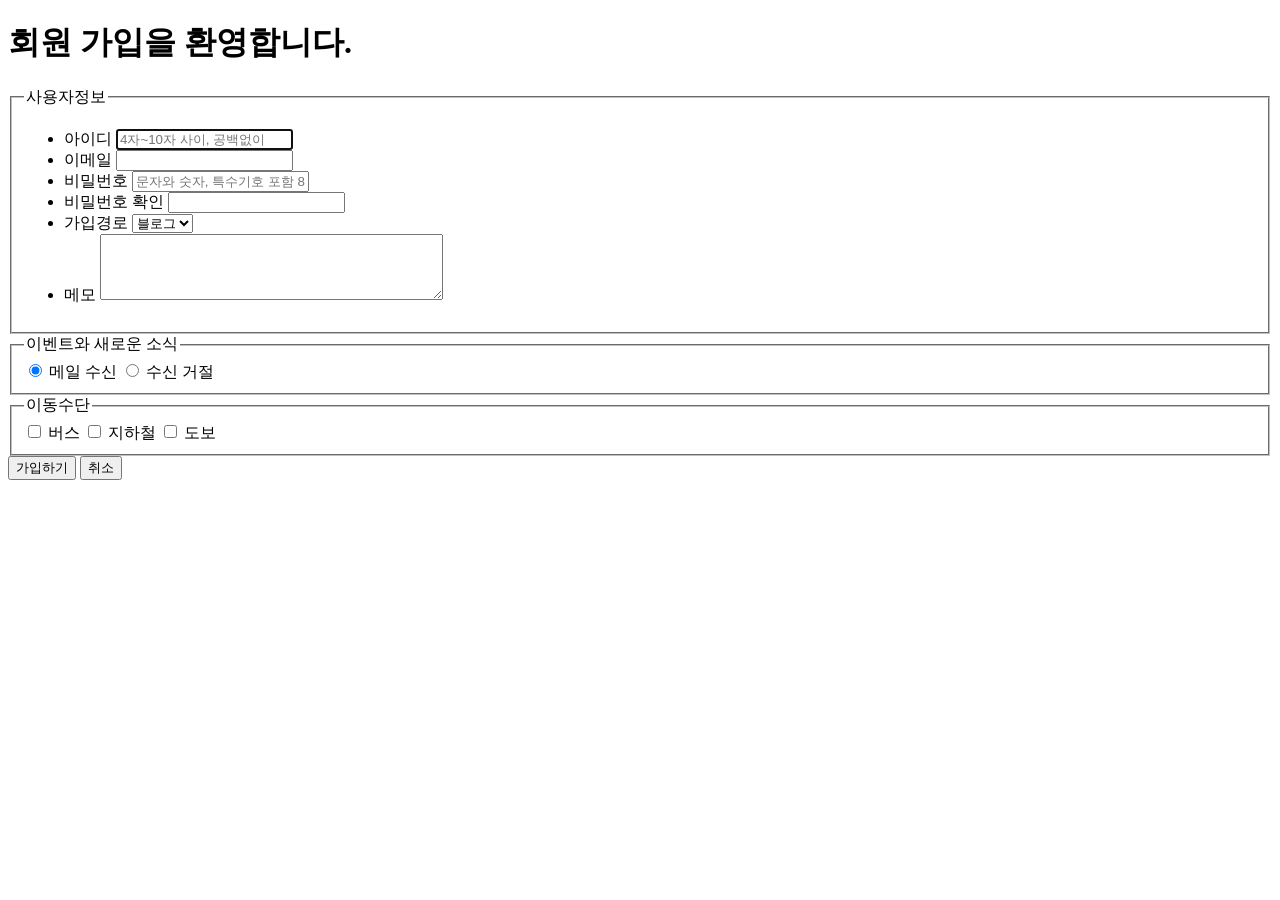
==== basic_html/signup/signup.html @ 9c097be1 "feat : 회원가입 페이지 폼 완성 (HTML만)" ====
<!doctype html>
<html lang="ko">
  <head>
    <meta charset="UTF-8" />
    <meta name="viewport" content="width=device-width, initial-scale=1.0" />
    <link rel="stylesheet" href="./css/signup.css" />
    <title>회원가입</title>
  </head>
  <body>
    <div class="container">
      <h1>회원 가입을 환영합니다.</h1>
      <form action="" method="get">
        <fieldset>
          <legend>사용자정보</legend>
          <ul>
            <li>
              <label for="uid">아이디</label>
              <input
                type="text"
                id="uid"
                name="uid"
                required
                placeholder="4자~10자 사이, 공백없이"
                autofocus
              />
            </li>
            <li>
              <label for="email">이메일</label>
              <input type="email" name="email" id="email" />
            </li>
            <li>
              <label for="pwd">비밀번호</label>
              <input
                type="password"
                name="pwd"
                id="pwd"
                placeholder="문자와 숫자, 특수기호 포함 8자 이상"
              />
            </li>
            <li>
              <label for="confirm">비밀번호 확인</label>
              <input type="password" id="donfirm" />
            </li>
            <li>
              <label for="path">가입경로</label>
              <select name="path" id="path">
                <option value="blog">블로그</option>
                <option value="search">검색</option>
                <option value="sns">SNS</option>
                <option value="etc">기타</option>
              </select>
            </li>
            <li>
              <label for="memo">메모</label>
              <textarea name="memo" id="memo" cols="40" rows="4"></textarea>
            </li>
          </ul>
        </fieldset>
        <fieldset>
          <legend>이벤트와 새로운 소식</legend>
          <input type="radio" name="mail" id="mail_yes" value="yes" checked>
          <label for="mail_yes">메일 수신</label>
          <input type="radio" name="mail" id="mail_no" value="no">
          <label for="mail_no">수신 거절</label>
        </fieldset>
        <fieldset>
          <legend>이동수단</legend>
          <input type="checkbox" id="bus" name="bus">
          <label for="bus">버스</label>
          <input type="checkbox" id="metro" name="metro">
          <label for="metro">지하철</label>
          <input type="checkbox" id="walking" name="walking">
          <label for="walking">도보</label> 
        </fieldset>
        <div class="buttons">
          <input type="submit" value="가입하기">
          <input type="reset" value="취소">
        </div>
      </form>
    </div>
  </body>
</html>
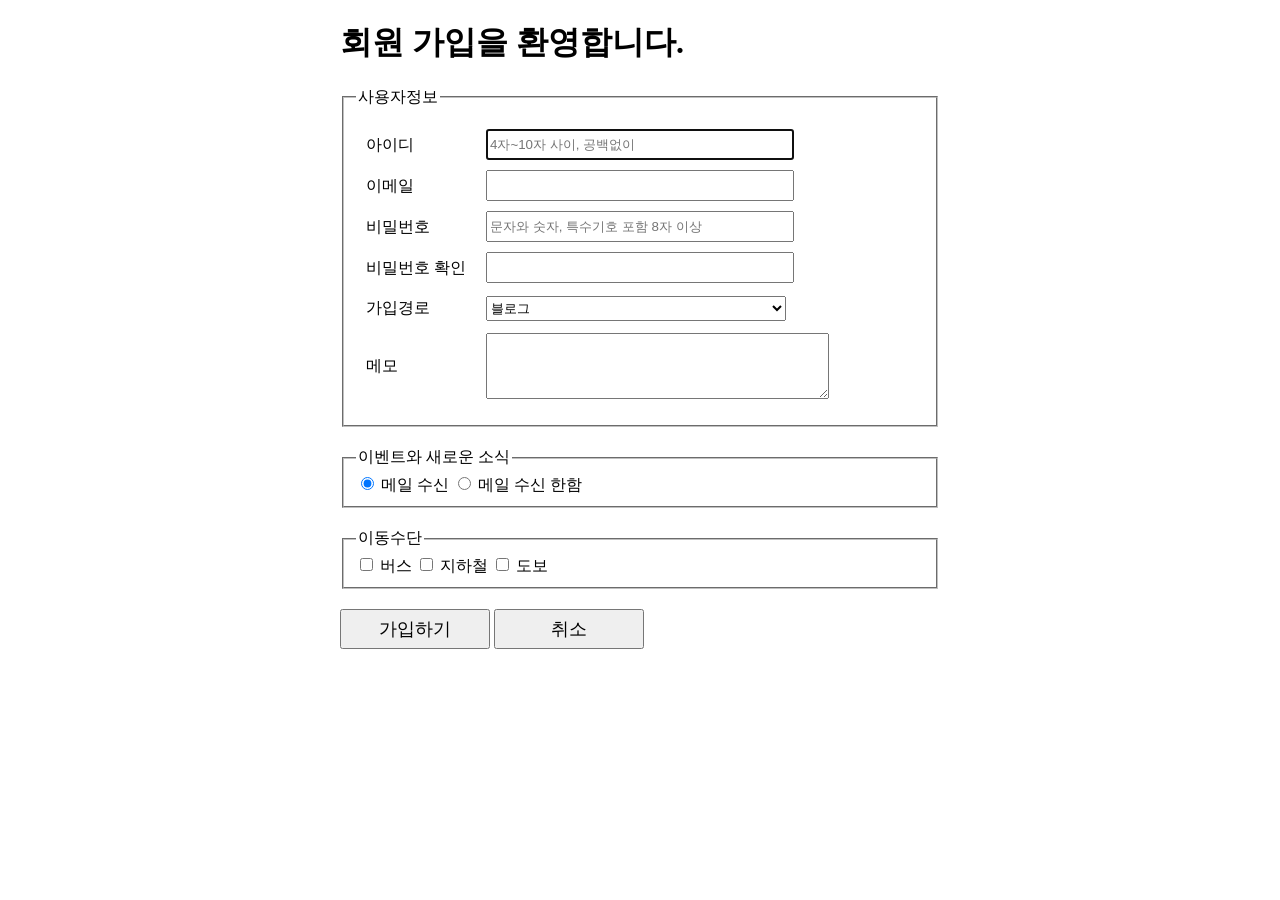
==== commit b7fad088: "feat : 자바 스크립트 작업 완료" ====
--- a/basic_html/signup/signup.html
+++ b/basic_html/signup/signup.html
@@ -4,12 +4,14 @@
     <meta charset="UTF-8" />
     <meta name="viewport" content="width=device-width, initial-scale=1.0" />
     <link rel="stylesheet" href="./css/signup.css" />
+    <script defer src="./js/signup.js"></script>
     <title>회원가입</title>
+    
   </head>
   <body>
     <div class="container">
       <h1>회원 가입을 환영합니다.</h1>
-      <form action="" method="get">
+      <form onsubmit="check_sign(event)" method="get">
         <fieldset>
           <legend>사용자정보</legend>
           <ul>
@@ -39,7 +41,7 @@
             </li>
             <li>
               <label for="confirm">비밀번호 확인</label>
-              <input type="password" id="donfirm" />
+              <input type="password" id="confirm" />
             </li>
             <li>
               <label for="path">가입경로</label>
@@ -58,25 +60,25 @@
         </fieldset>
         <fieldset>
           <legend>이벤트와 새로운 소식</legend>
-          <input type="radio" name="mail" id="mail_yes" value="yes" checked>
+          <input type="radio" name="mail" id="mail_yes" value="yes" checked />
           <label for="mail_yes">메일 수신</label>
-          <input type="radio" name="mail" id="mail_no" value="no">
-          <label for="mail_no">수신 거절</label>
+          <input type="radio" name="mail" id="mail_no" value="no" />
+          <label for="mail_no">메일 수신 한함</label>
         </fieldset>
         <fieldset>
           <legend>이동수단</legend>
-          <input type="checkbox" id="bus" name="bus">
+          <input type="checkbox" id="bus" name="bus" />
           <label for="bus">버스</label>
-          <input type="checkbox" id="metro" name="metro">
+          <input type="checkbox" id="metro" name="metro" />
           <label for="metro">지하철</label>
-          <input type="checkbox" id="walking" name="walking">
-          <label for="walking">도보</label> 
+          <input type="checkbox" id="walking" name="walking" />
+          <label for="walking">도보</label>
         </fieldset>
         <div class="buttons">
-          <input type="submit" value="가입하기">
-          <input type="reset" value="취소">
+          <input type="submit" value="가입하기" />
+          <input type="reset" value="취소" />
         </div>
       </form>
     </div>
   </body>
-</html>
+</html>
--- a/basic_html/signup/css/signup.css
+++ b/basic_html/signup/css/signup.css
@@ -0,0 +1,47 @@
+.container{
+  width: 600px;
+  margin: 10px auto;
+}
+
+fieldset{
+  margin-bottom: 20px;
+}
+
+ul{
+  list-style: none;
+  padding-left: 0;
+}
+
+ul li{
+  margin: 10px;
+  display: flex;
+  align-items: center;
+}
+
+li label{
+  width: 120px;
+  font-style: bold;
+  line-height: 30px;
+}
+
+input[type="text"], input[type="email"],
+input[type="password"], select{
+  width: 300px;
+  height: 25px;
+}
+
+.button{
+  text-align: center;
+}
+
+.buttons input{
+  width: 150px;
+  height: 40px;
+  font-size: 18px;
+}
+
+.button input:hover{
+  background-color: bisque;
+  color: #000;
+  
+}
